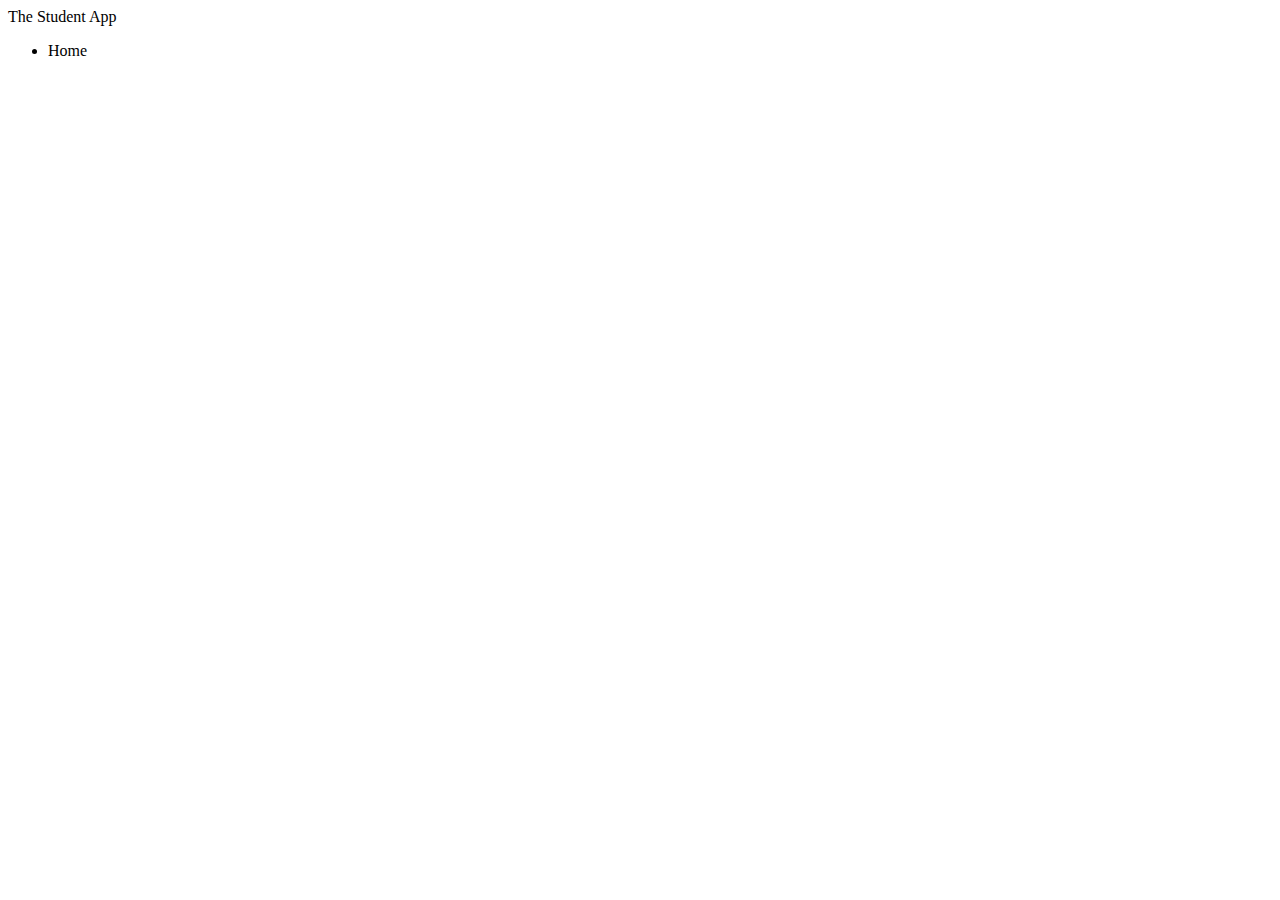
==== src/main/webapp/index.html @ f3c69002 "View directory structure added with AngularJS and Bootstrap" ====
<!DOCTYPE html>
<html data-ng-app="studentApp">
<head lang="en">
    <meta charset="utf-8">
    <meta http-equiv="X-UA-Compatible" content="IE=edge">
    <meta name="viewport" content="width=device-width, initial-scale=1">
    <base href="/"/>
    <title>The Student App</title>
    <link rel="stylesheet" type="text/css" href="studentApp/css/bootstrap.min.css"/>
    <link rel="stylesheet" type="text/css" href="studentApp/css/app.css"/>
</head>
<body>
    <nav class="navbar navbar-default" role="navigation">
        <div class="container-fluid">
            <div class="navbar-header">
                <a class="navbar-brand" ui-sref="students">The Student App</a>
            </div>
            <div class="collapse navbar-collapse">
                <ul class="nav navbar-nav">
                    <li class="active"><a ui-sref="students">Home</a></li>
                </ul>
            </div>
        </div>
    </nav>
    <div class="container">
        <div class="row top-buffer">
            <div class="col-xs-8 col-xs-offset-2">
                <div ui-view></div>
            </div>
        </div>
    </div>
    <script type="text/javascript" src="studentApp/lib/angular.min.js"></script>
    <script type="text/javascript" src="studentApp/js/app.js"></script>
    <script type="text/javascript" src="studentApp/js/controllers.js"></script>
    <script type="text/javascript" src="studentApp/js/services.js"></script>
    <script type="text/javascript" src="studentApp/js/directives.js"></script>
    <script type="text/javascript" src="studentApp/js/filters.js"></script>
    <script type="text/javascript" src="studentApp/lib/angular-ui-router.min.js"></script>
    <script type="text/javascript" src="studentApp/lib/angular-resource.min.js"></script>
</body>
</html>
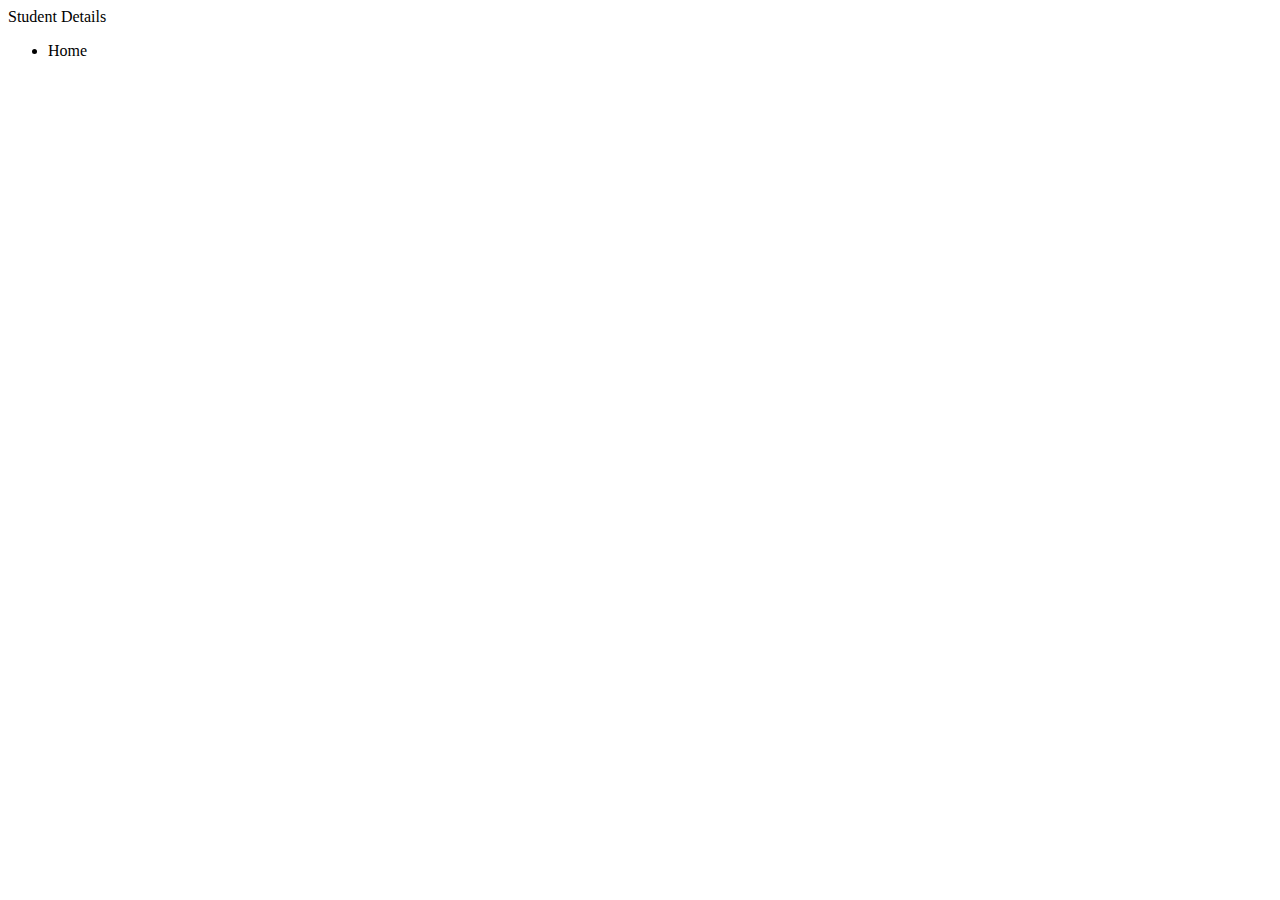
==== commit e2cc63ad: "Completed directory structure with libraries" ====
--- a/src/main/webapp/index.html
+++ b/src/main/webapp/index.html
@@ -5,7 +5,7 @@
     <meta http-equiv="X-UA-Compatible" content="IE=edge">
     <meta name="viewport" content="width=device-width, initial-scale=1">
     <base href="/"/>
-    <title>The Student App</title>
+    <title>Student Information</title>
     <link rel="stylesheet" type="text/css" href="studentApp/css/bootstrap.min.css"/>
     <link rel="stylesheet" type="text/css" href="studentApp/css/app.css"/>
 </head>
@@ -13,7 +13,7 @@
     <nav class="navbar navbar-default" role="navigation">
         <div class="container-fluid">
             <div class="navbar-header">
-                <a class="navbar-brand" ui-sref="students">The Student App</a>
+                <a class="navbar-brand" ui-sref="students">Student Details</a>
             </div>
             <div class="collapse navbar-collapse">
                 <ul class="nav navbar-nav">
